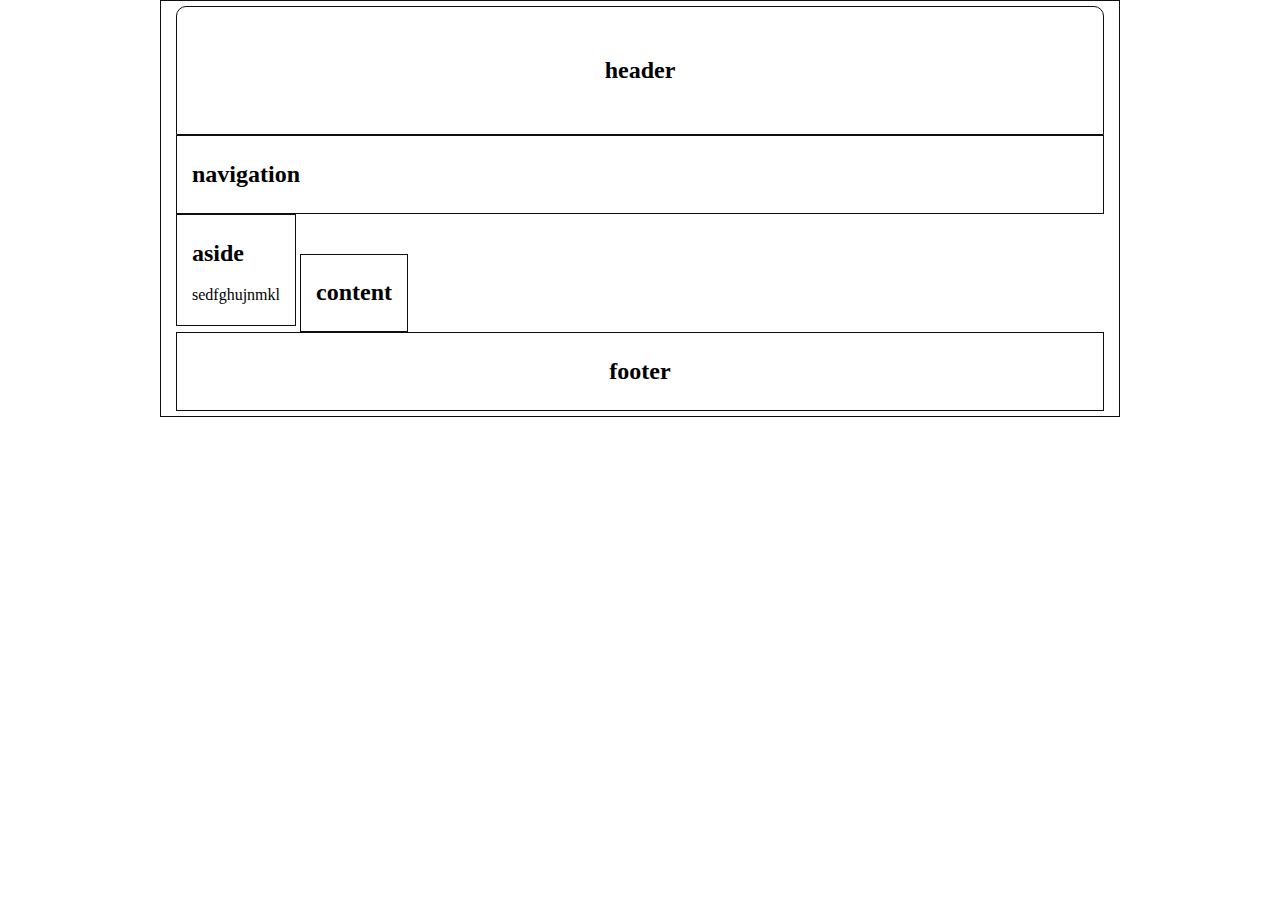
==== pages/Block_layout.html @ 8847fd6a "/" ====
<!DOCTYPE html>
<html>
    <head>
        <meta charset="UTF-8">
        <script src="script/js"></script>
        <link rel="stylesheet" href="../styles/style_block.css">
        <title>Document</title>
    </head>
    <body>
        <div class="container">
            <div class="header">
            <h2>header </h2>
            </div>
                 
            <div class="navigation">
            <h2>navigation</h2>
            </div>
               
            <div class="smth">
            <h2>aside</h2>
            <p>sedfghujnmkl</p>
            </div>
                 
            <div class="smth">
            <h2>content</h2>
            
            </div>                    
         <div class="footer">
         <h2>footer </h2>
         </div>
         </div>
    </body>
</html>
---- styles/style_block.css ----
body{
    width:960px;
    margin:0 auto;
}
div{
    border: 1px solid rgb(15, 15, 15);
    padding:5px 15px;
    width: auto;
}
.header{
    border-radius: 10px 10px 0px 0px;
    margin-top:0px;
    width:auto;
    height:auto;
    padding: 30px;
    text-align: center;
}
.smth{
    
  display: inline-block;
 width: auto;
box-sizing:border-box;
}
.footer{
    text-align: center;
}
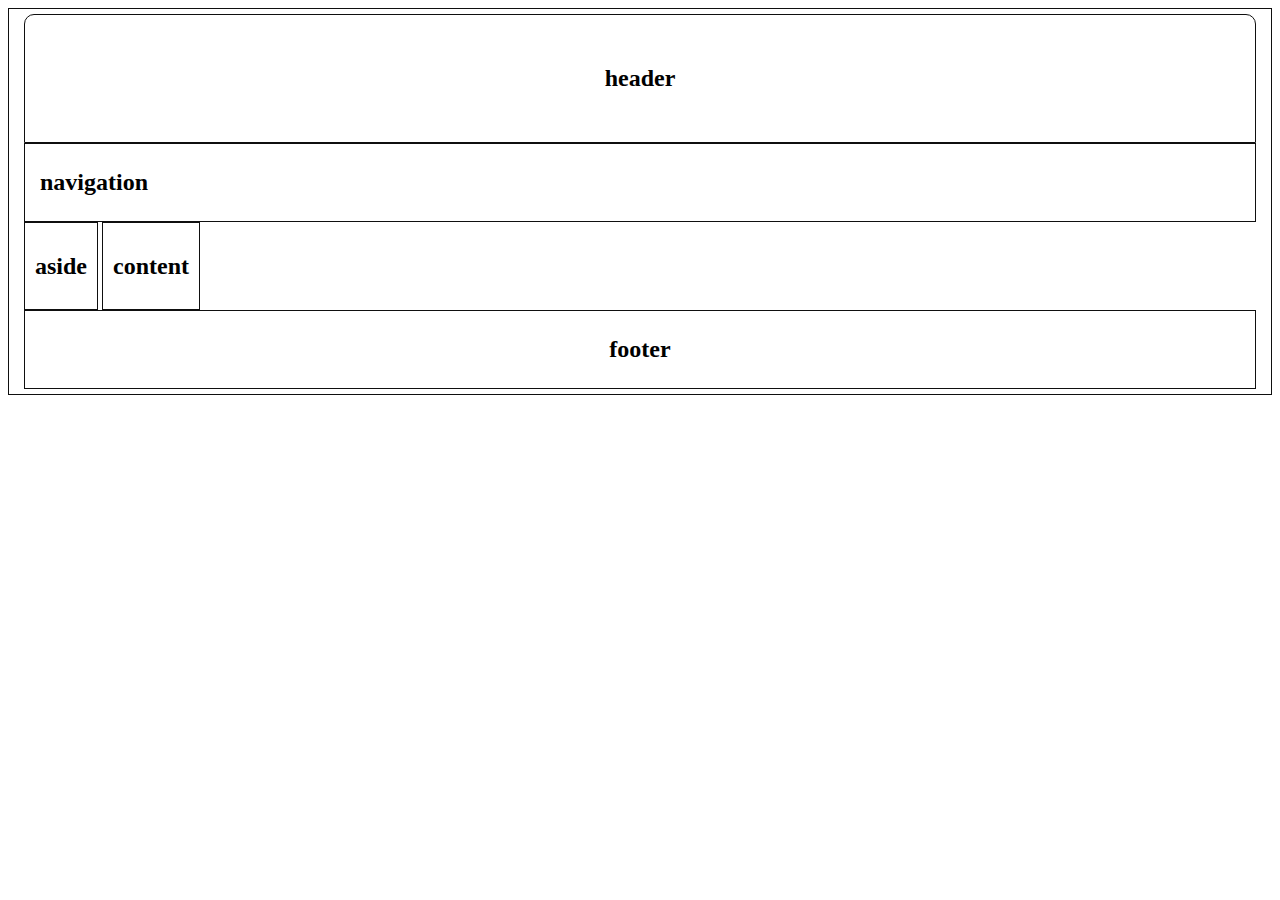
==== commit a909f4ad: "." ====
--- a/pages/Block_layout.html
+++ b/pages/Block_layout.html
@@ -8,26 +8,26 @@
     </head>
     <body>
         <div class="container">
-            <div class="header">
-            <h2>header </h2>
-            </div>
+         <div class="header">
+         <h2>header </h2>
+         </div>
                  
-            <div class="navigation">
-            <h2>navigation</h2>
-            </div>
+         <div class="navigation">
+         <h2>navigation</h2>
+         </div>
                
-            <div class="smth">
-            <h2>aside</h2>
-            <p>sedfghujnmkl</p>
-            </div>
-                 
-            <div class="smth">
-            <h2>content</h2>
-            
-            </div>                    
+         <div class="smth">
+         <h2>aside</h2>
+         <p></p>
+         </div>
+         <div class="smth">
+         <h2>content</h2>
+         <p></p>
+        </div>                    
          <div class="footer">
          <h2>footer </h2>
          </div>
-         </div>
+         
+        </div>
     </body>
 </html>--- a/styles/style_block.css
+++ b/styles/style_block.css
@@ -1,11 +1,11 @@
 body{
-    width:960px;
+    width:100%
     margin:0 auto;
 }
 div{
     border: 1px solid rgb(15, 15, 15);
     padding:5px 15px;
-    width: auto;
+    width: ;
 }
 .header{
     border-radius: 10px 10px 0px 0px;
@@ -16,10 +16,11 @@
     text-align: center;
 }
 .smth{
-    
-  display: inline-block;
- width: auto;
-box-sizing:border-box;
+ display: inline-block;
+ box-sizing:border-box;
+ padding:10PX ;
+ margin:0px;
+ 
 }
 .footer{
     text-align: center;
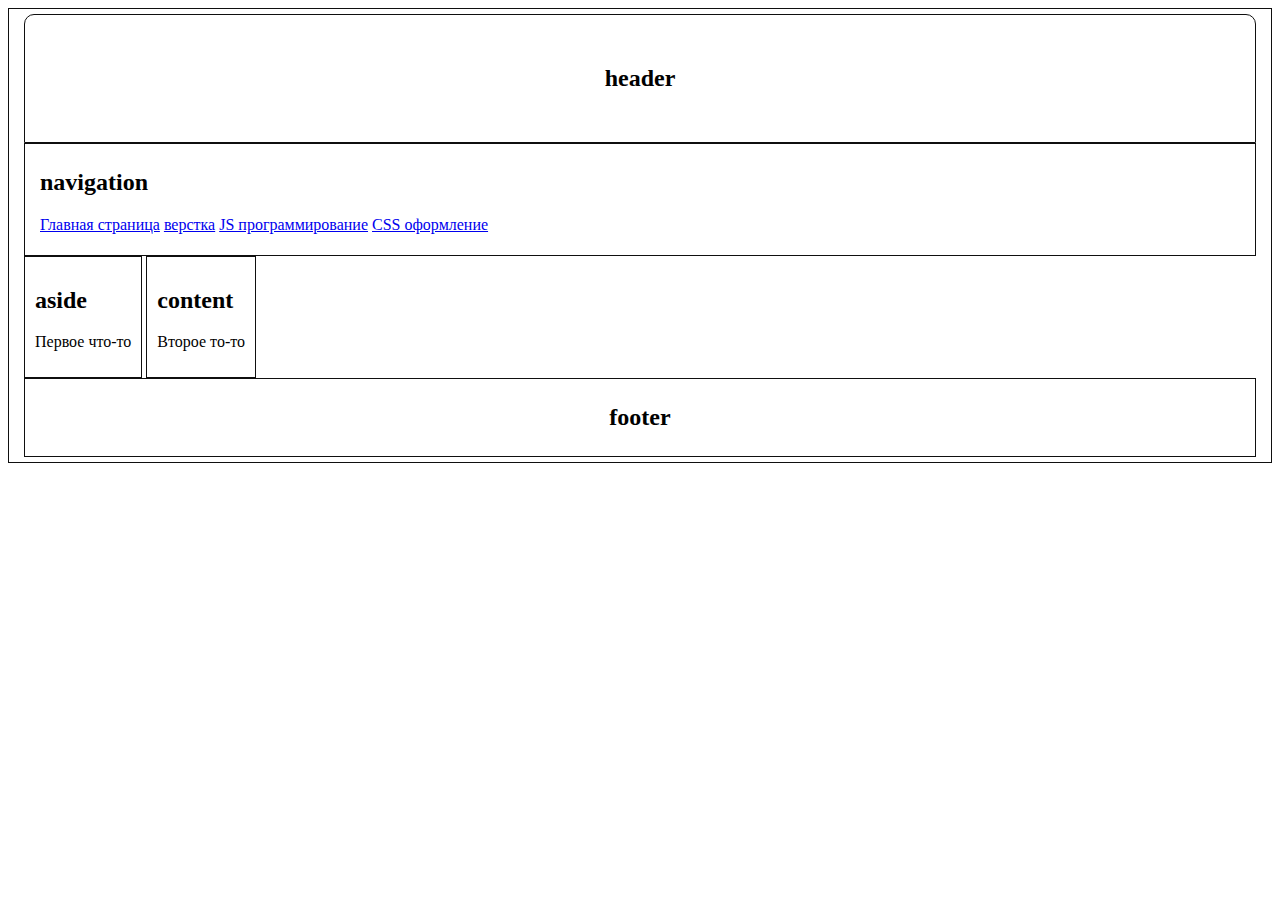
==== commit b2aadee3: "ю" ====
--- a/pages/Block_layout.html
+++ b/pages/Block_layout.html
@@ -14,15 +14,22 @@
                  
          <div class="navigation">
          <h2>navigation</h2>
+         <p>    
+             <a href="../index.html">Главная страница</a>
+             <a href="html_layout.html">верстка</a>
+             <a href="JS program_layout.html">JS программирование</a>
+             <a href="CSS_layout.html">CSS оформление</a>
+          </p>
          </div>
                
          <div class="smth">
          <h2>aside</h2>
-         <p></p>
+         <p>Первое что-то</p>
          </div>
+         
          <div class="smth">
          <h2>content</h2>
-         <p></p>
+         <p> Второе то-то</p>
         </div>                    
          <div class="footer">
          <h2>footer </h2>
--- a/styles/style_block.css
+++ b/styles/style_block.css
@@ -1,6 +1,6 @@
 body{
     width:100%
-    margin:0 auto;
+    margin:auto;
 }
 div{
     border: 1px solid rgb(15, 15, 15);
@@ -17,10 +17,7 @@
 }
 .smth{
  display: inline-block;
- box-sizing:border-box;
- padding:10PX ;
- margin:0px;
- 
+ padding:10PX;
 }
 .footer{
     text-align: center;
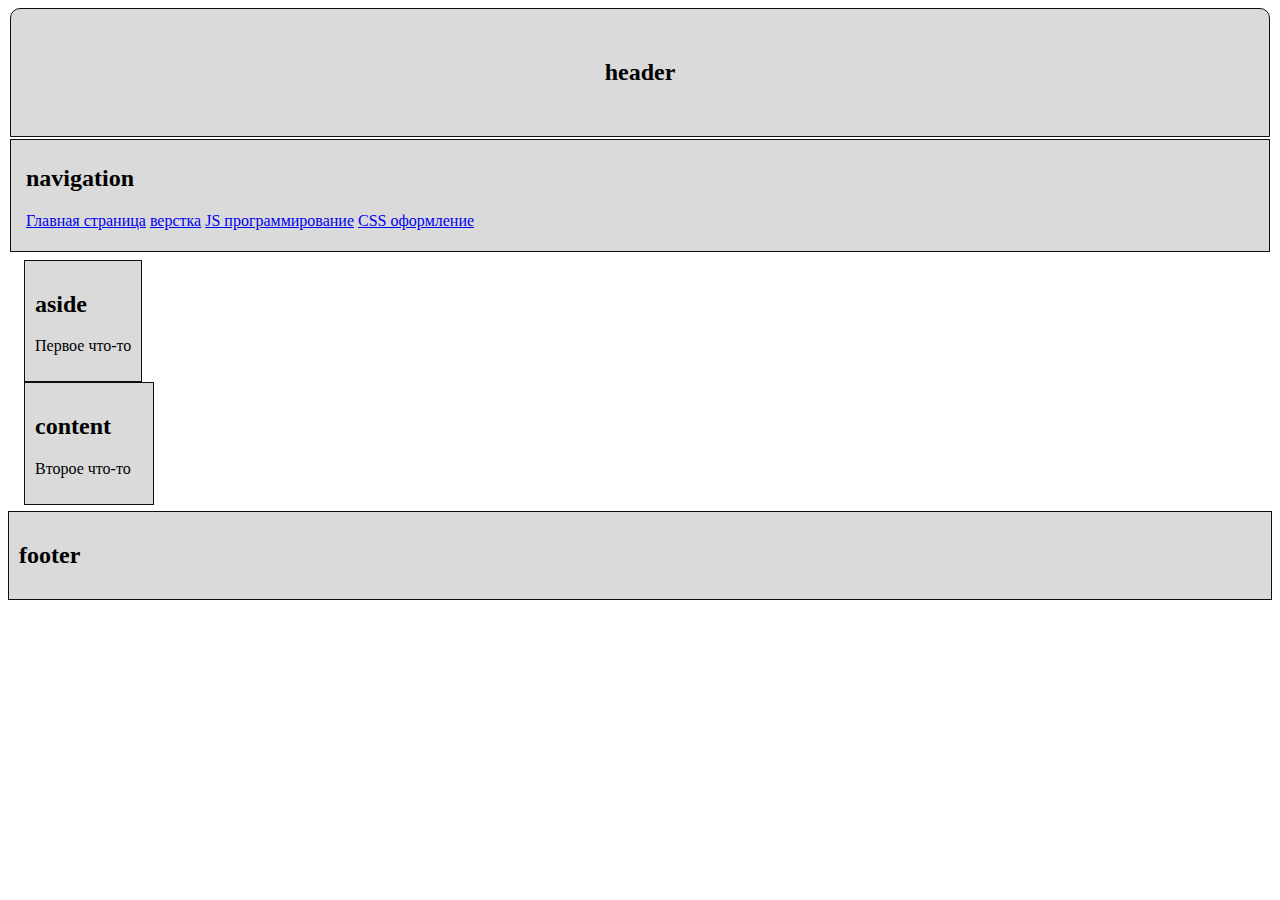
==== commit 7049a866: "/" ====
--- a/pages/Block_layout.html
+++ b/pages/Block_layout.html
@@ -7,34 +7,35 @@
         <title>Document</title>
     </head>
     <body>
-        <div class="container">
-         <div class="header">
-         <h2>header </h2>
-         </div>
+       
+         <header>
+          <h2>header </h2>
+         </header>
                  
          <div class="navigation">
-         <h2>navigation</h2>
-         <p>    
-             <a href="../index.html">Главная страница</a>
-             <a href="html_layout.html">верстка</a>
-             <a href="JS program_layout.html">JS программирование</a>
-             <a href="CSS_layout.html">CSS оформление</a>
-          </p>
-         </div>
-               
-         <div class="smth">
-         <h2>aside</h2>
-         <p>Первое что-то</p>
-         </div>
+          <h2>navigation</h2>
+            <p>    
+              <a href="../index.html">Главная страница</a>
+               <a href="html_layout.html">верстка</a>
+              <a href="JS program_layout.html">JS программирование</a>
+                 <a href="CSS_layout.html">CSS оформление</a>
+             </p>
+          </div>
+         <div class="vmeste">       
+           <aside>
+             <h2>aside</h2>
+             <p>Первое что-то</p>
+           </aside>
+           <content>
+             <h2>content</h2>
+             <p> Второе что-то</p>
+           </content>   
+         </div>                 
          
-         <div class="smth">
-         <h2>content</h2>
-         <p> Второе то-то</p>
-        </div>                    
-         <div class="footer">
-         <h2>footer </h2>
-         </div>
+        <footer>
+           <h2>footer </h2>
+        </footer>
          
-        </div>
+        
     </body>
 </html>--- a/styles/style_block.css
+++ b/styles/style_block.css
@@ -3,22 +3,48 @@
     margin:auto;
 }
 div{
-    border: 1px solid rgb(15, 15, 15);
     padding:5px 15px;
     width: ;
 }
-.header{
+header{
     border-radius: 10px 10px 0px 0px;
-    margin-top:0px;
+    margin:2px;
     width:auto;
     height:auto;
     padding: 30px;
     text-align: center;
+    border: 1px solid rgb(15, 15, 15);
+    background-color: rgb(218, 218, 218);
 }
-.smth{
- display: inline-block;
- padding:10PX;
+.navigation{
+    border: 1px solid rgb(15, 15, 15);
+    background-color: rgb(218, 218, 218);
+    margin:2px;
 }
-.footer{
-    text-align: center;
-}+ .vmeste{
+    display: inline-block;
+    margin: 1px;
+    
+ }
+ aside{
+    
+    padding:10PX 10px 10px 10px;
+    border: 1px solid rgb(15, 15, 15);
+    background-color: rgb(218, 218, 218);
+    display: inline-block;
+    
+ }
+content{
+    display: inline-block;
+    padding:10PX;
+    border: 1px solid rgb(15, 15, 15);
+    background-color: rgb(218, 218, 218);
+    width: 45%;
+    
+
+}
+footer{
+    border: 1px solid rgb(15, 15, 15);
+    background-color: rgb(218, 218, 218);
+    padding:10PX;
+}
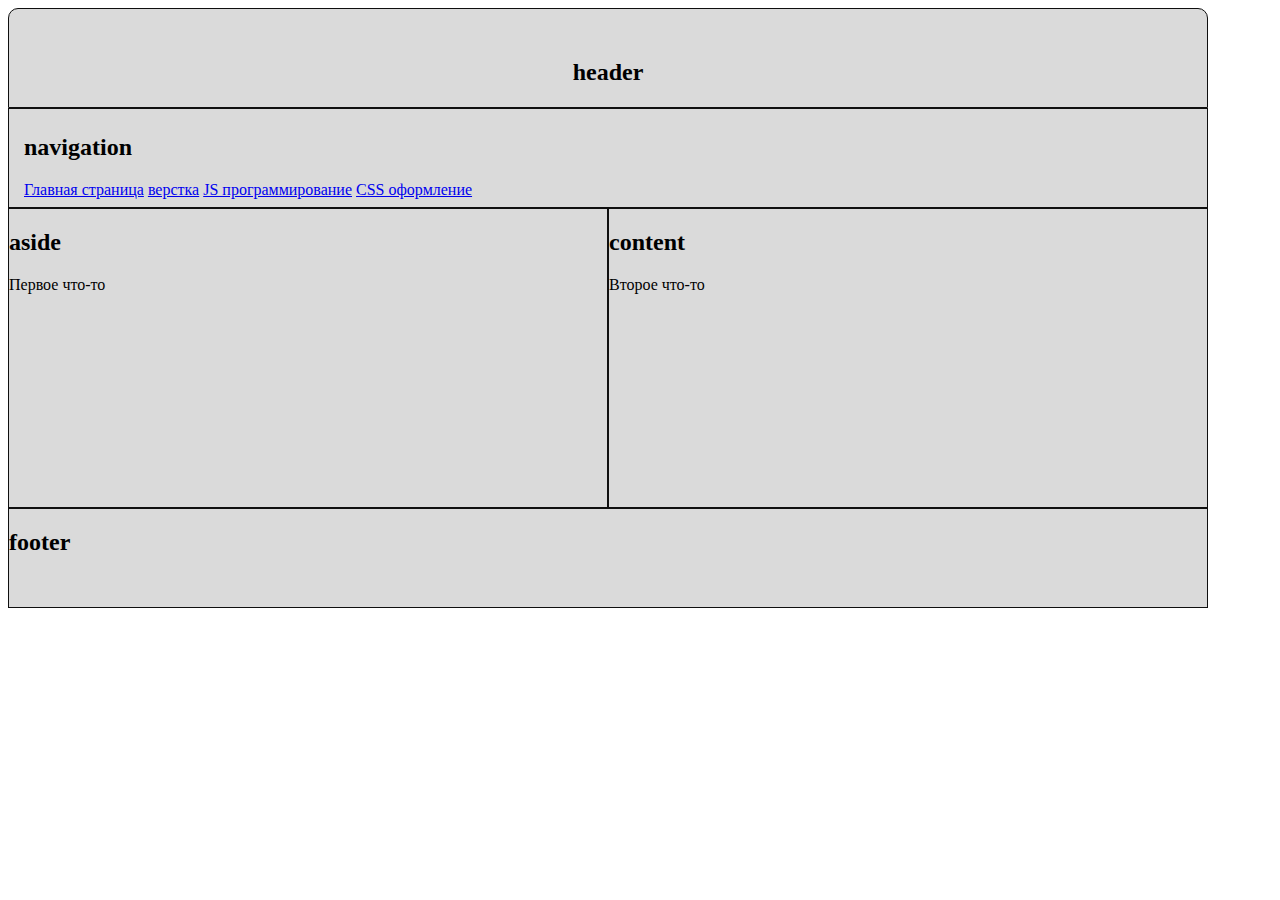
==== commit 45e319df: "/" ====
--- a/pages/Block_layout.html
+++ b/pages/Block_layout.html
@@ -21,7 +21,7 @@
                  <a href="CSS_layout.html">CSS оформление</a>
              </p>
           </div>
-         <div class="vmeste">       
+               
            <aside>
              <h2>aside</h2>
              <p>Первое что-то</p>
@@ -30,7 +30,7 @@
              <h2>content</h2>
              <p> Второе что-то</p>
            </content>   
-         </div>                 
+                         
          
         <footer>
            <h2>footer </h2>
--- a/styles/style_block.css
+++ b/styles/style_block.css
@@ -1,50 +1,48 @@
-body{
-    width:100%
-    margin:auto;
+body {
+    display: grid;
+    grid-template-columns: 200px 200px 200px 200px 200px 200px;
+    grid-template-rows: 100px 100px 100px 100px 100px 100px;
 }
 div{
     padding:5px 15px;
     width: ;
 }
 header{
+    grid-column: 1/7;
+    grid-row: 1/2;
     border-radius: 10px 10px 0px 0px;
-    margin:2px;
-    width:auto;
-    height:auto;
     padding: 30px;
     text-align: center;
     border: 1px solid rgb(15, 15, 15);
     background-color: rgb(218, 218, 218);
 }
 .navigation{
+    grid-column: 1/7;
+    grid-row: 2;
     border: 1px solid rgb(15, 15, 15);
     background-color: rgb(218, 218, 218);
-    margin:2px;
 }
- .vmeste{
-    display: inline-block;
-    margin: 1px;
     
- }
  aside{
-    
-    padding:10PX 10px 10px 10px;
+    grid-column: 1/4;
+    grid-row:3/6;
     border: 1px solid rgb(15, 15, 15);
     background-color: rgb(218, 218, 218);
-    display: inline-block;
+    
     
  }
 content{
-    display: inline-block;
-    padding:10PX;
     border: 1px solid rgb(15, 15, 15);
     background-color: rgb(218, 218, 218);
-    width: 45%;
+    grid-column: 4/7;
+    grid-row:3/6;
+    
     
 
 }
 footer{
     border: 1px solid rgb(15, 15, 15);
     background-color: rgb(218, 218, 218);
-    padding:10PX;
+    grid-column: 1/7;
+    grid-row: 6;
 }
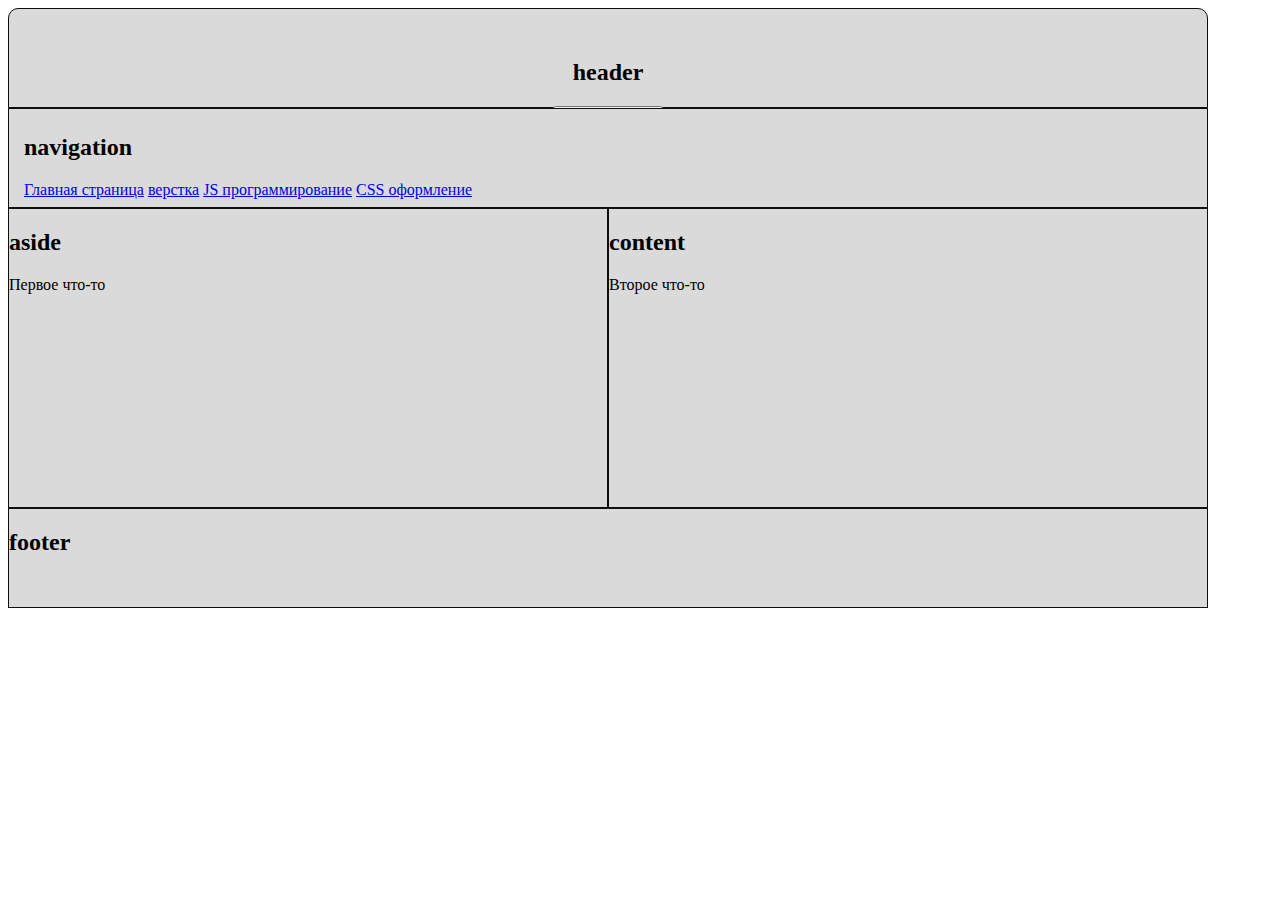
==== commit 23d670c5: "ю" ====
--- a/pages/Block_layout.html
+++ b/pages/Block_layout.html
@@ -5,11 +5,15 @@
         <script src="script/js"></script>
         <link rel="stylesheet" href="../styles/style_block.css">
         <title>Document</title>
+        <script defer src="../script_block.js"></script>
     </head>
     <body>
-       
+
+        
          <header>
           <h2>header </h2>
+          <button class="button subscription-button"
+         type="submit">Изменить тему</button>
          </header>
                  
          <div class="navigation">
--- a/styles/style_block.css
+++ b/styles/style_block.css
@@ -5,7 +5,6 @@
 }
 div{
     padding:5px 15px;
-    width: ;
 }
 header{
     grid-column: 1/7;
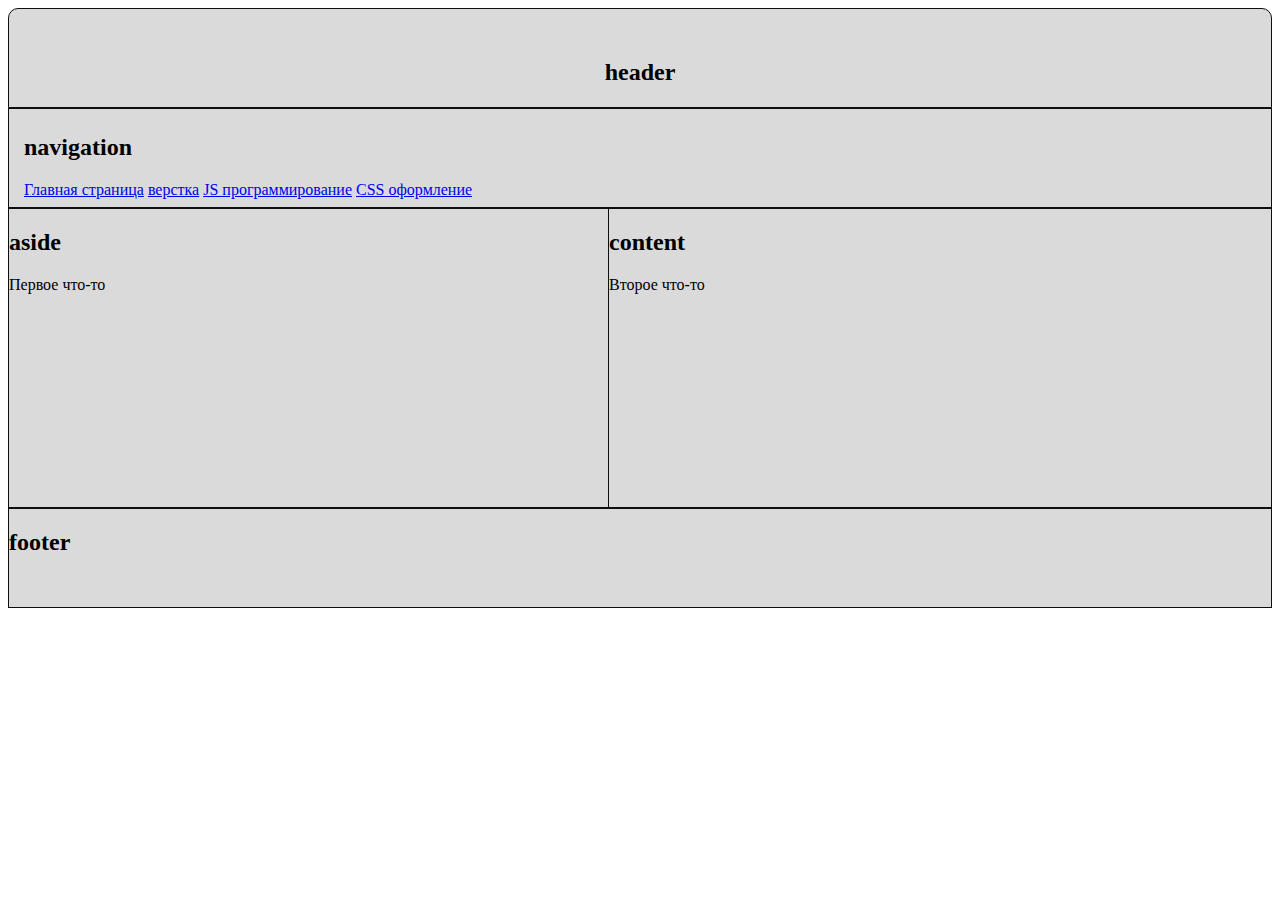
==== commit 8d3e0f42: "." ====
--- a/pages/Block_layout.html
+++ b/pages/Block_layout.html
@@ -12,8 +12,7 @@
         
          <header>
           <h2>header </h2>
-          <button class="button subscription-button"
-         type="submit">Изменить тему</button>
+          
          </header>
                  
          <div class="navigation">
--- a/styles/style_block.css
+++ b/styles/style_block.css
@@ -2,12 +2,13 @@
     display: grid;
     grid-template-columns: 200px 200px 200px 200px 200px 200px;
     grid-template-rows: 100px 100px 100px 100px 100px 100px;
+   
 }
 div{
     padding:5px 15px;
 }
 header{
-    grid-column: 1/7;
+    grid-column: 1/9;
     grid-row: 1/2;
     border-radius: 10px 10px 0px 0px;
     padding: 30px;
@@ -16,14 +17,14 @@
     background-color: rgb(218, 218, 218);
 }
 .navigation{
-    grid-column: 1/7;
+    grid-column: 1/9;
     grid-row: 2;
     border: 1px solid rgb(15, 15, 15);
     background-color: rgb(218, 218, 218);
 }
     
  aside{
-    grid-column: 1/4;
+    grid-column: 1/5;
     grid-row:3/6;
     border: 1px solid rgb(15, 15, 15);
     background-color: rgb(218, 218, 218);
@@ -33,7 +34,7 @@
 content{
     border: 1px solid rgb(15, 15, 15);
     background-color: rgb(218, 218, 218);
-    grid-column: 4/7;
+    grid-column: 4/9;
     grid-row:3/6;
     
     
@@ -42,6 +43,6 @@
 footer{
     border: 1px solid rgb(15, 15, 15);
     background-color: rgb(218, 218, 218);
-    grid-column: 1/7;
+    grid-column: 1/9;
     grid-row: 6;
 }
